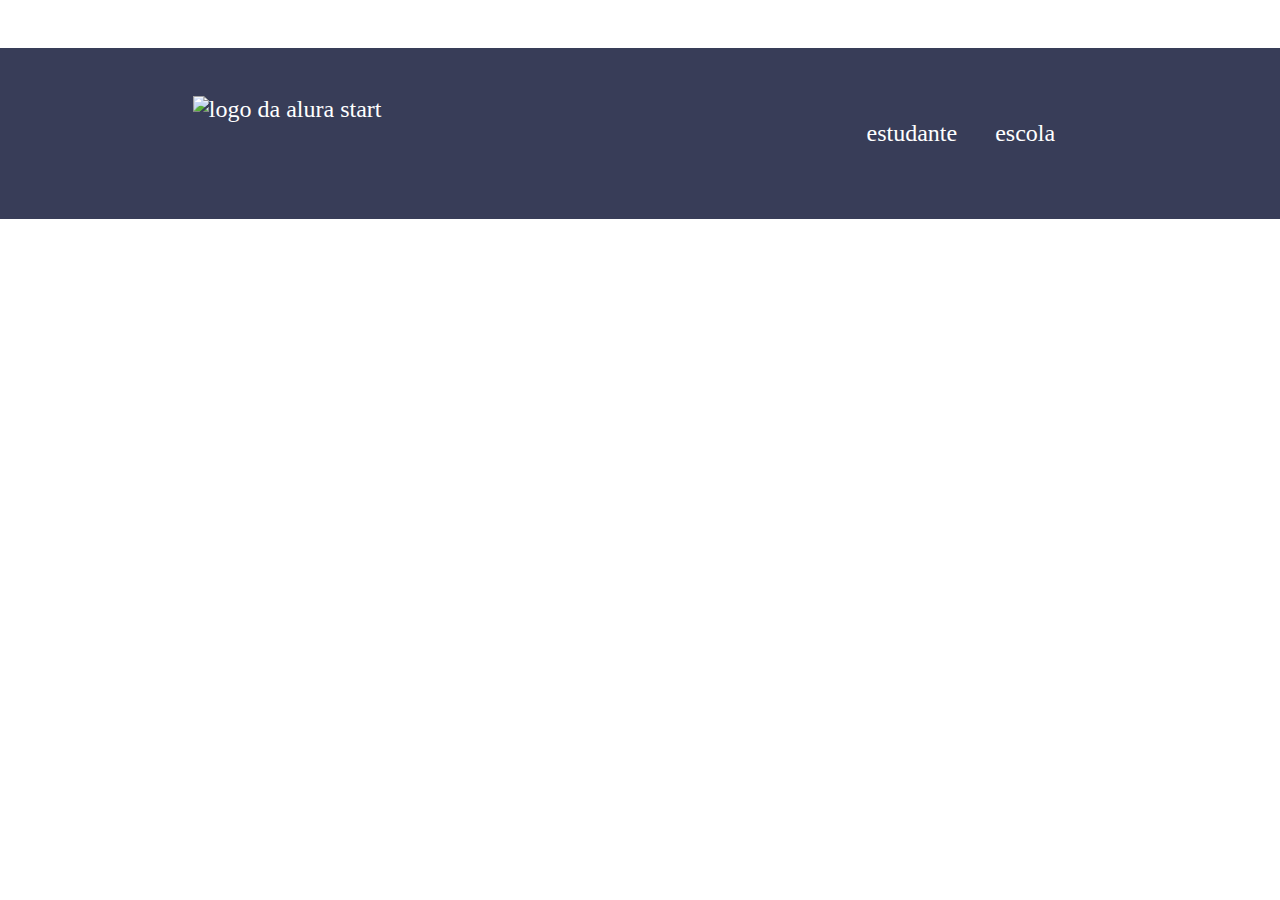
==== index.html @ ae9042f6 "Add files via upload" ====
<!DOCTYPE html>
<html lang="en">
<head>
    <meta charset="UTF-8">
    <meta http-equiv="X-UA-Compatible" content="IE=edge">
    <meta name="viewport" content="width=device-width, initial-scale=1.0">
    <title>Document</title>
    <link rel="stylesheet" href="style.css">
</head>
<header class="cabecalho">
      <img class="cabecalho-imagem"  src="./img/alurastart logo 1.png"  alt="logo da alura start">
    <ul class="cabecalho-lista-item">
        <li class="cabecalho-lista-item">estudante</li>
        <li class="cabecalho-lista-item">escola</li>
    </ul>
</header>
</html>
---- style.css ----
header{
    background-color: #383D58;
    color: white;
}

.cabecalho-imagem{
    width: 20%;
}

.cabecalho{
    background-color: #383D58;
    color: white;
    display: flex;

    justify-content: space-around;
    padding: 24px 0;
}
.cabecalho-lista-item{
    display: inline-block;
    margin: 0 16px;
    padding: 24px 0;
}
*{
    margin: 0;
    padding: 24px 0;
    font-size: 24px;
}
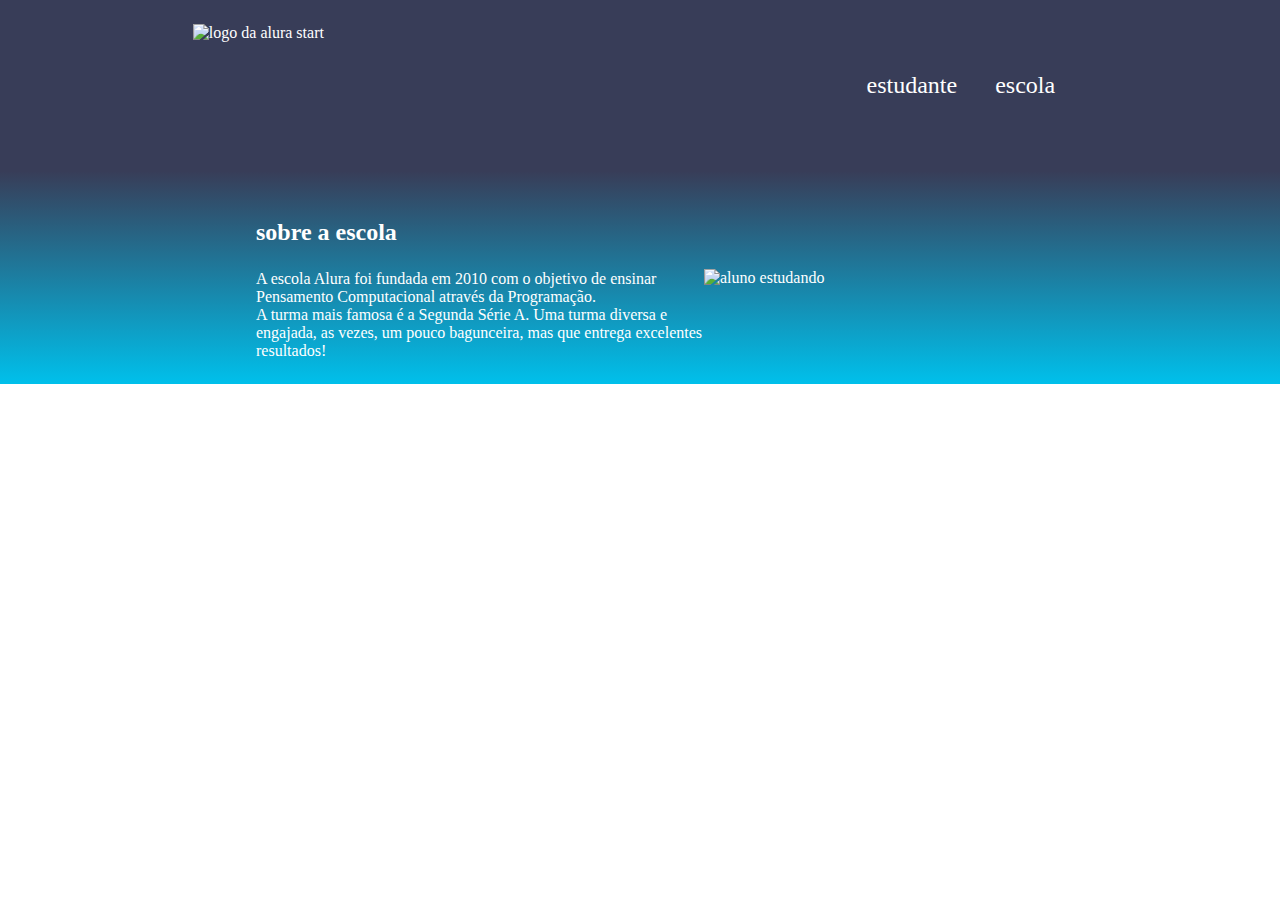
==== commit 73090d5e: "Add files via upload" ====
--- a/index.html
+++ b/index.html
@@ -7,6 +7,7 @@
     <title>Document</title>
     <link rel="stylesheet" href="style.css">
 </head>
+<body>
 <header class="cabecalho">
       <img class="cabecalho-imagem"  src="./img/alurastart logo 1.png"  alt="logo da alura start">
     <ul class="cabecalho-lista-item">
@@ -14,4 +15,15 @@
         <li class="cabecalho-lista-item">escola</li>
     </ul>
 </header>
+<section class="escola">
+    <div class="escola-conteudo">
+      <h2 class="escola-titulo">sobre a escola</h2> 
+       <p class="escola-texto-um">A escola Alura foi fundada em 2010 com o objetivo de ensinar Pensamento Computacional através da Programação.</p>
+
+        <p class="escola-texto-dois"> A turma mais famosa é a Segunda Série A. Uma turma diversa e engajada, as vezes, um pouco bagunceira, mas que entrega excelentes resultados!</p>
+
+     </div>
+<img class="escola-imagem" src="./img/High School-bro.png" alt="aluno estudando">
+    </section>
+    </body>
 </html>--- a/style.css
+++ b/style.css
@@ -19,9 +19,31 @@
     display: inline-block;
     margin: 0 16px;
     padding: 24px 0;
+    font-size: 24px;
 }
+
 *{
     margin: 0;
+    padding: 0;
+}
+
+.escola-imagem {
+    width: 25%;
+}
+
+.escola {
+    background-image: linear-gradient(#383D58, #00c0eb);
+    color: white;
+    display: flex;
+    justify-content: center;
+    align-items: center;
     padding: 24px 0;
-    font-size: 24px;
+}
+
+.escola-conteudo {
+    width: 35%;
+}
+
+.escola-titulo {
+    padding: 24px 0;
 }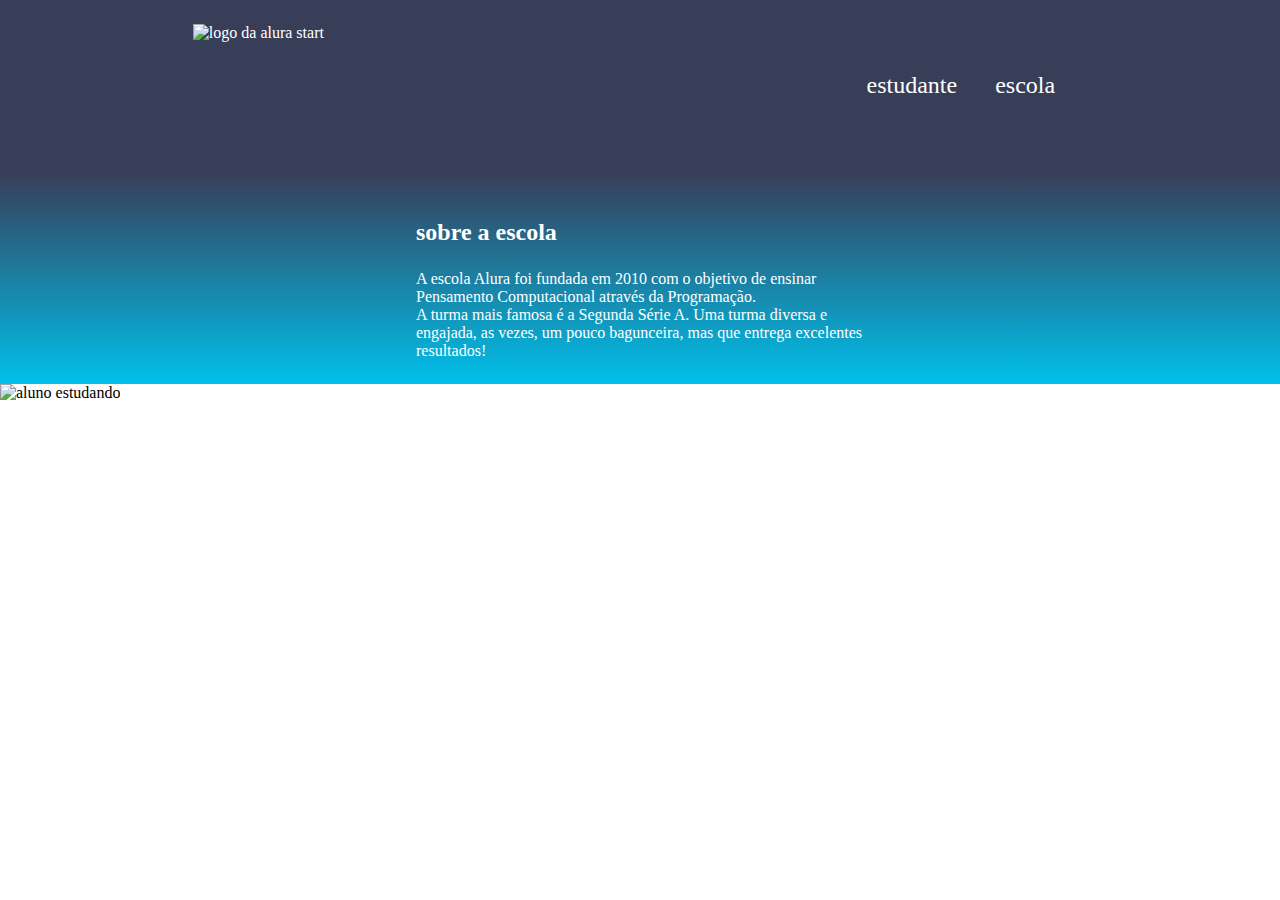
==== commit 3e3c8c3c: "Add files via upload" ====
--- a/index.html
+++ b/index.html
@@ -23,7 +23,7 @@
         <p class="escola-texto-dois"> A turma mais famosa é a Segunda Série A. Uma turma diversa e engajada, as vezes, um pouco bagunceira, mas que entrega excelentes resultados!</p>
 
      </div>
-<img class="escola-imagem" src="./img/High School-bro.png" alt="aluno estudando">
     </section>
     </body>
-</html>+</html>
+<img src="./img/High School-bro.png" alt="aluno estudando">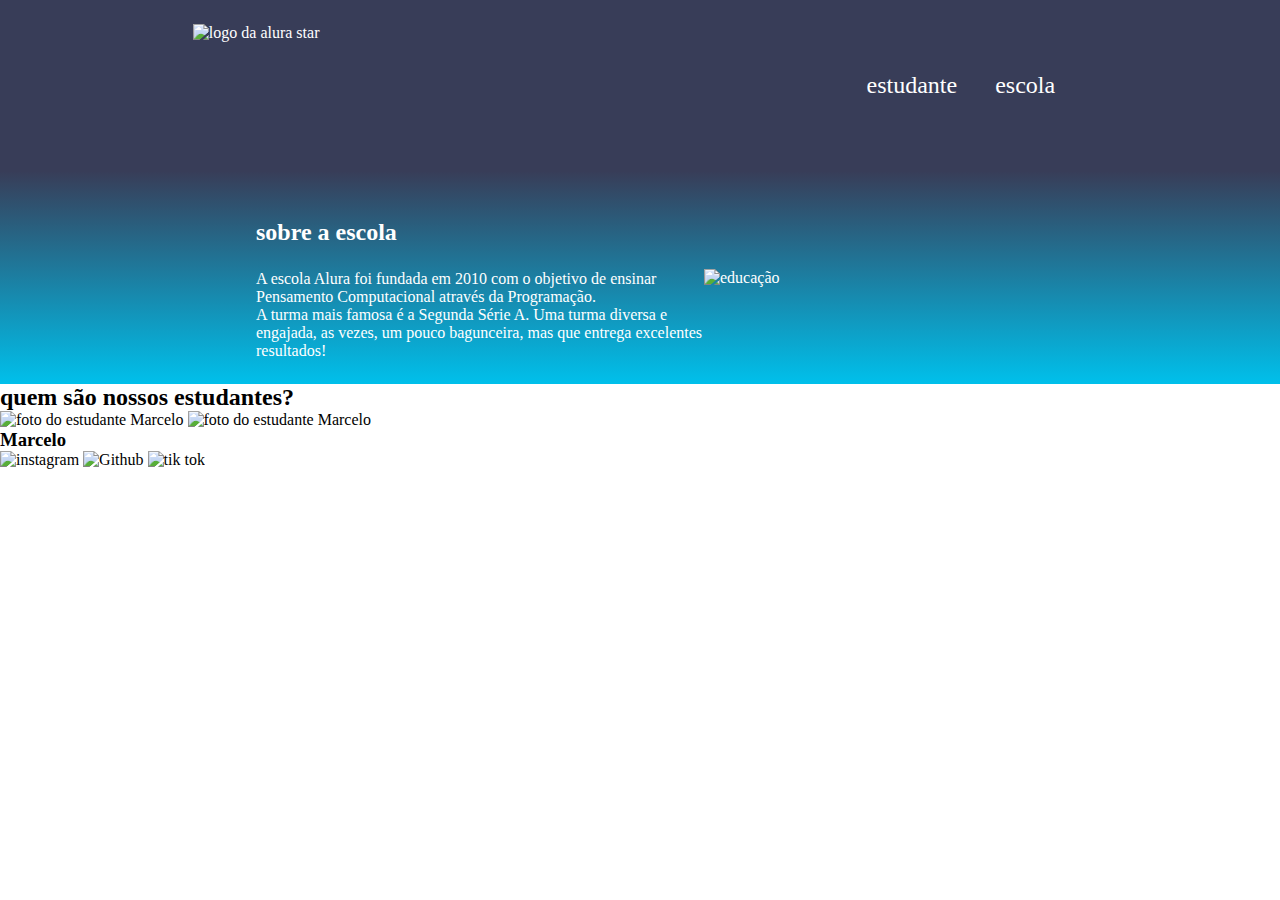
==== commit 47bfbbc1: "Add files via upload" ====
--- a/index.html
+++ b/index.html
@@ -9,7 +9,7 @@
 </head>
 <body>
 <header class="cabecalho">
-      <img class="cabecalho-imagem"  src="./img/alurastart logo 1.png"  alt="logo da alura start">
+      <img class="cabecalho-imagem" src="./img/alurastart logo 1.png" alt="logo da alura star">
     <ul class="cabecalho-lista-item">
         <li class="cabecalho-lista-item">estudante</li>
         <li class="cabecalho-lista-item">escola</li>
@@ -23,7 +23,16 @@
         <p class="escola-texto-dois"> A turma mais famosa é a Segunda Série A. Uma turma diversa e engajada, as vezes, um pouco bagunceira, mas que entrega excelentes resultados!</p>
 
      </div>
+      <img class="escola-imagem" src="./img/Education-bro.png" alt="educação">
+    </section>
+    <section class="estudante">
+        <h2 class="estudante-titulo">quem são nossos estudantes?</h2>
+    <img src="./img/Marcelo 1.png" alt="foto do estudante Marcelo">
+    <img class="estudante-imagem" src="./img/Marcelo 1.png" alt="foto do estudante Marcelo">
+     <h3>Marcelo</h3>
+    <img src="./img/instagram.png" alt="instagram">
+    <img src="./img/github.png" alt="Github">
+     <img src="./img/tik-tok.png" alt="tik tok">
     </section>
     </body>
-</html>
-<img src="./img/High School-bro.png" alt="aluno estudando">+</html>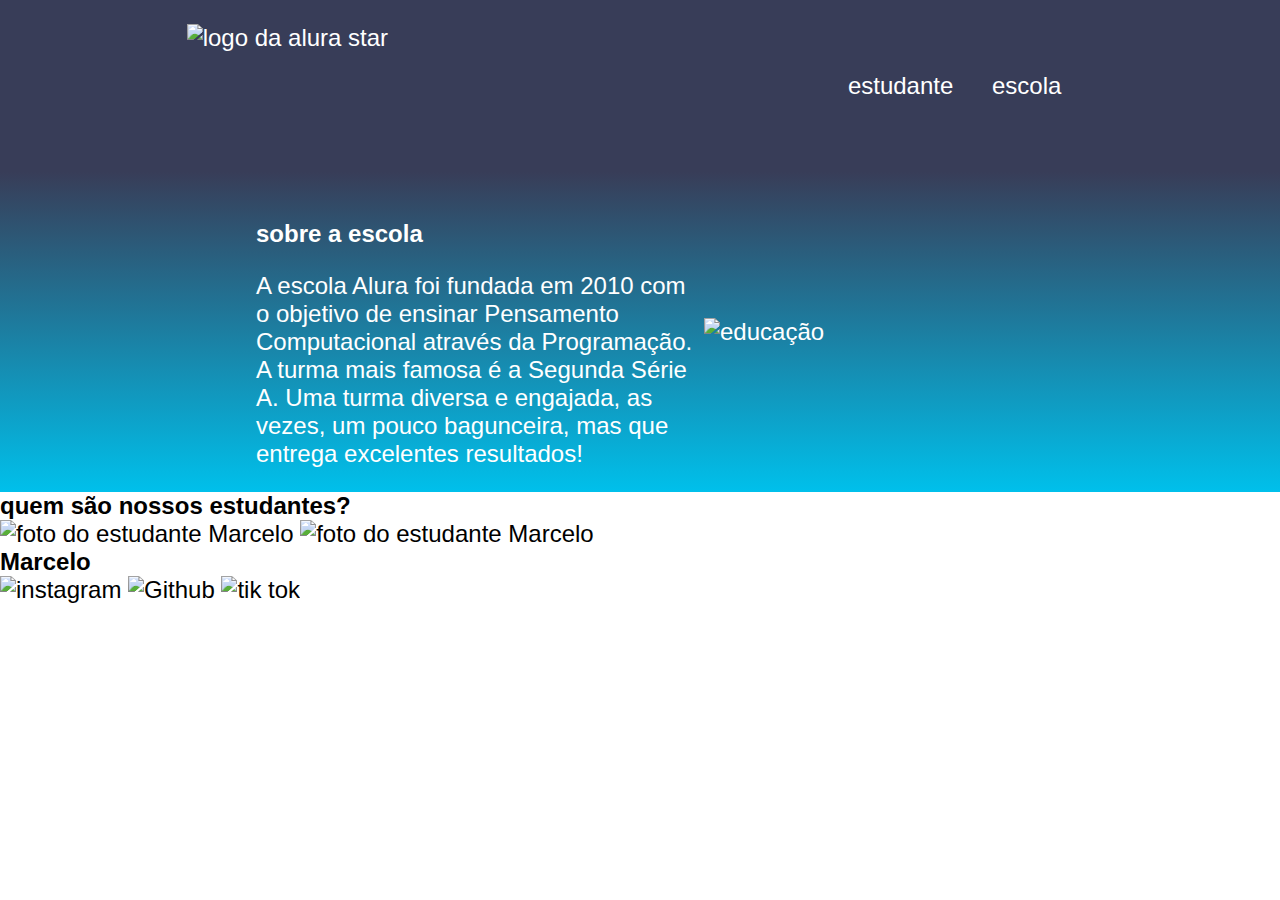
==== commit 65d9d888: "Add files via upload" ====
--- a/index.html
+++ b/index.html
@@ -27,8 +27,8 @@
     </section>
     <section class="estudante">
         <h2 class="estudante-titulo">quem são nossos estudantes?</h2>
-    <img src="./img/Marcelo 1.png" alt="foto do estudante Marcelo">
-    <img class="estudante-imagem" src="./img/Marcelo 1.png" alt="foto do estudante Marcelo">
+    <img src="./img/Marcelo.png" alt="foto do estudante Marcelo">
+    <img class="estudante-imagem" src="./img/Marcelo.png" alt="foto do estudante Marcelo">
      <h3>Marcelo</h3>
     <img src="./img/instagram.png" alt="instagram">
     <img src="./img/github.png" alt="Github">
--- a/style.css
+++ b/style.css
@@ -11,7 +11,6 @@
     background-color: #383D58;
     color: white;
     display: flex;
-
     justify-content: space-around;
     padding: 24px 0;
 }
@@ -19,12 +18,12 @@
     display: inline-block;
     margin: 0 16px;
     padding: 24px 0;
-    font-size: 24px;
 }
-
+    
 *{
     margin: 0;
     padding: 0;
+    font-size: 24px;
 }
 
 .escola-imagem {
@@ -41,9 +40,21 @@
 }
 
 .escola-conteudo {
-    width: 35%;
+    width: 35%;;
 }
 
 .escola-titulo {
     padding: 24px 0;
-}+}
+body{
+    font-family: poppins  ,sans-serif;
+}
+.estudante-imagem{
+    width: 120px;
+}
+body{
+    font-family: poppin ,sans-serif;
+}
+.estudante-icone{
+    width: 24px;
+}
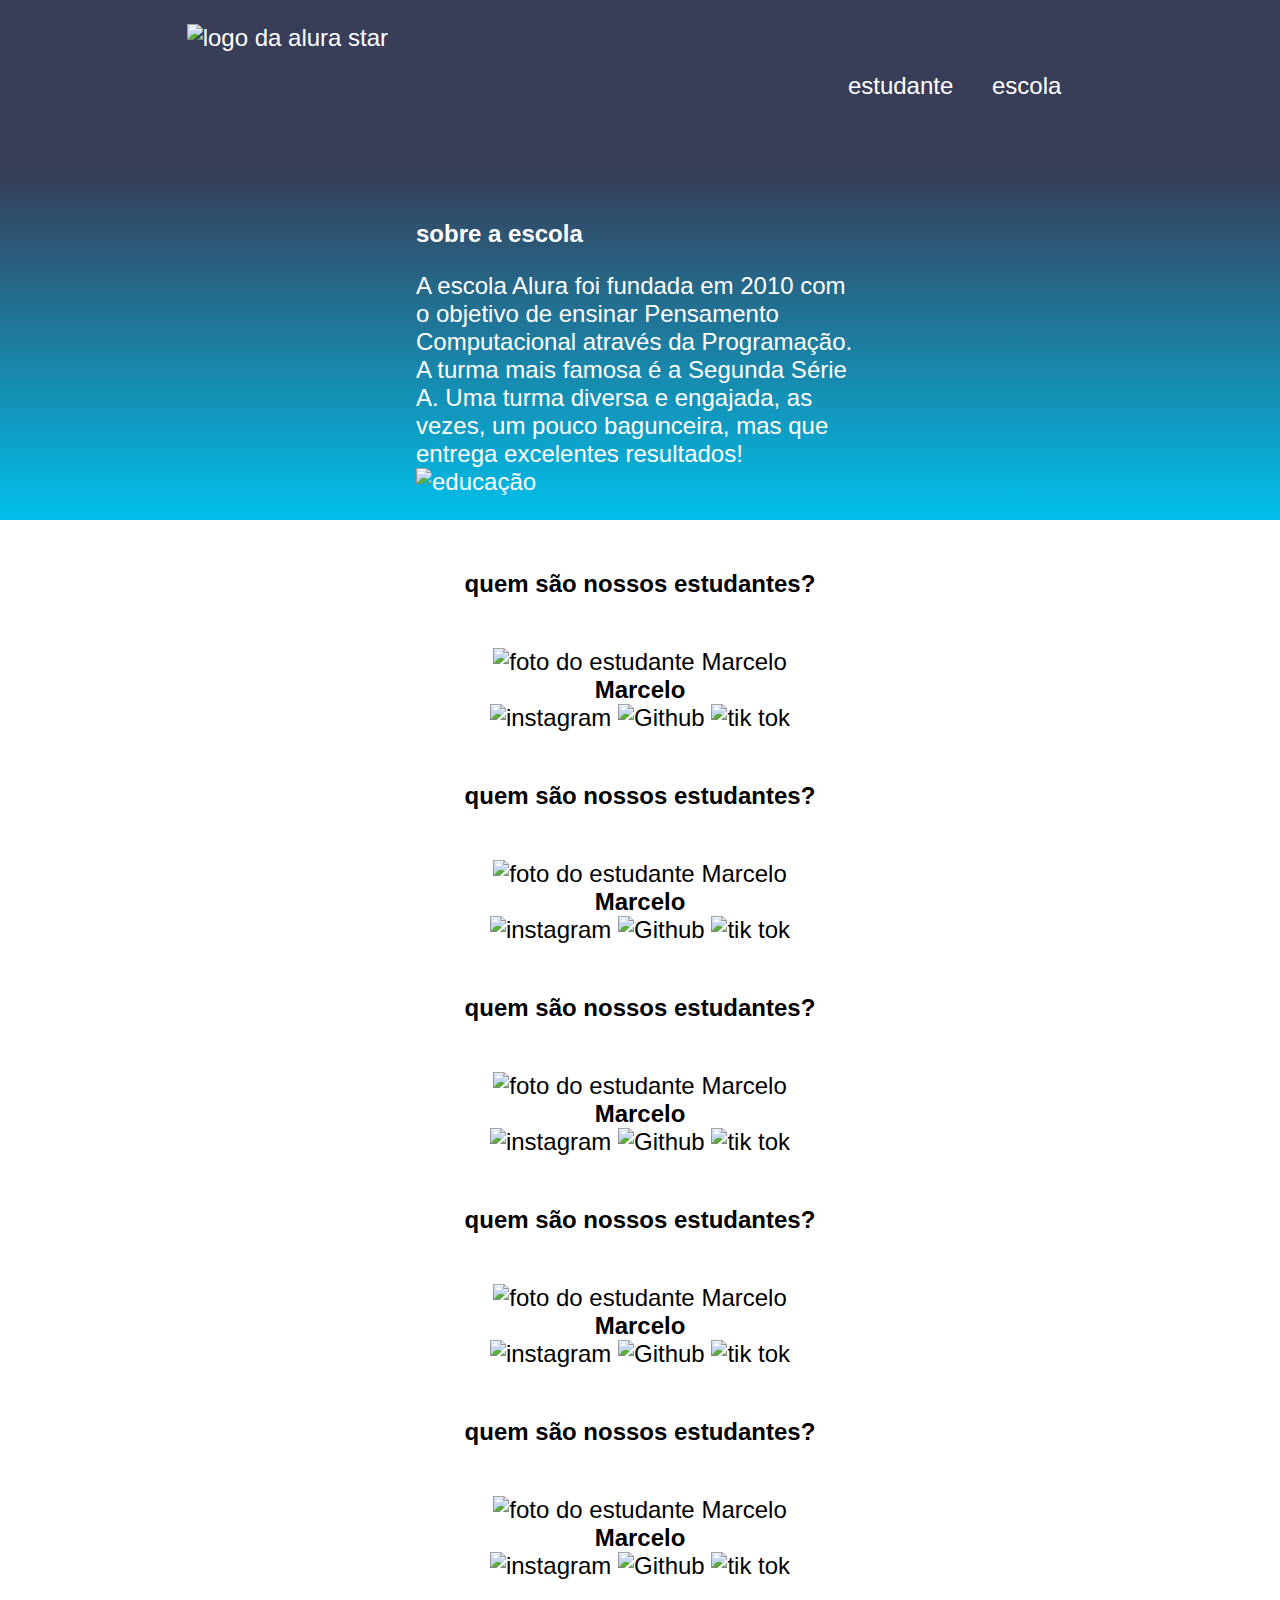
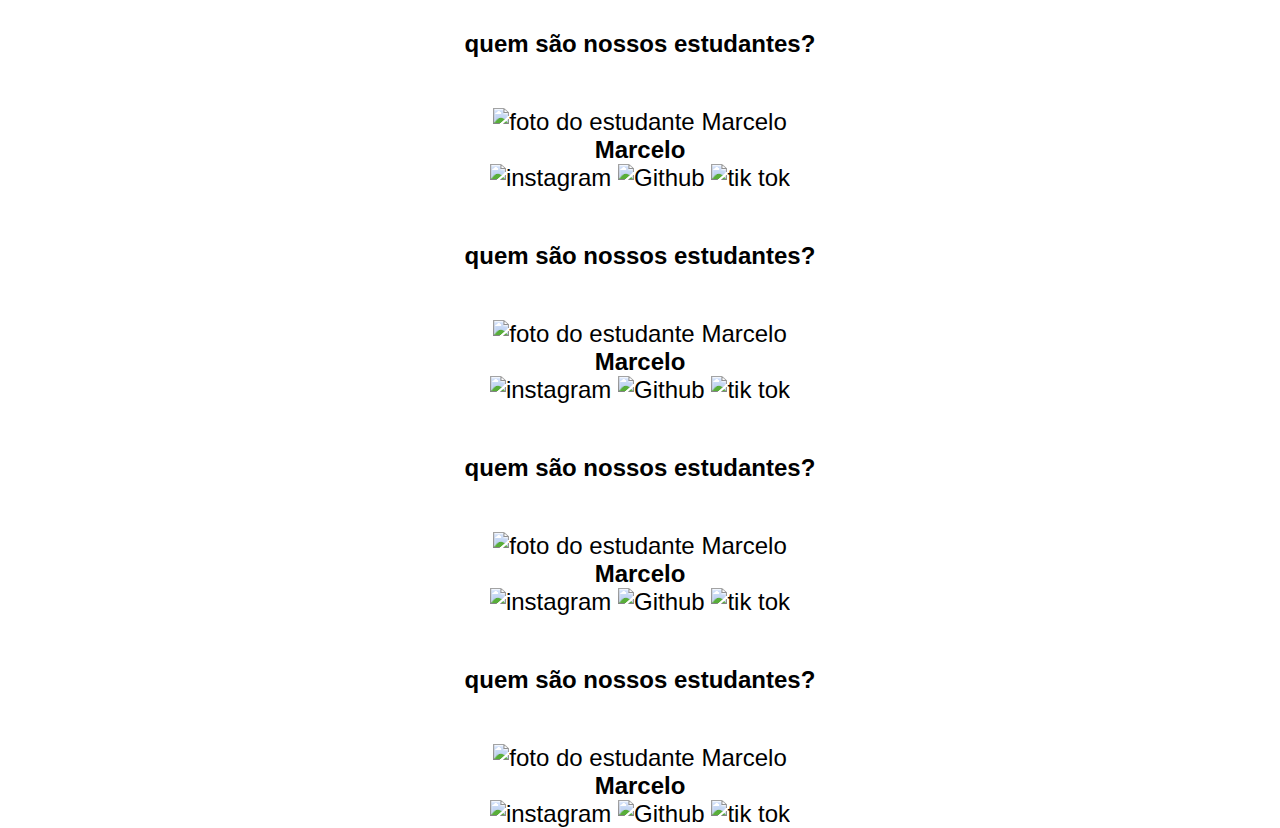
==== commit c4bb3698: "Add files via upload" ====
--- a/index.html
+++ b/index.html
@@ -6,6 +6,8 @@
     <meta name="viewport" content="width=device-width, initial-scale=1.0">
     <title>Document</title>
     <link rel="stylesheet" href="style.css">
+    <link rel="preconnect" href="style.css">
+    <link rel="preconnect" href="">
 </head>
 <body>
 <header class="cabecalho">
@@ -22,17 +24,75 @@
 
         <p class="escola-texto-dois"> A turma mais famosa é a Segunda Série A. Uma turma diversa e engajada, as vezes, um pouco bagunceira, mas que entrega excelentes resultados!</p>
 
-     </div>
       <img class="escola-imagem" src="./img/Education-bro.png" alt="educação">
     </section>
-    <section class="estudante">
+  <div class="estudante-div">
         <h2 class="estudante-titulo">quem são nossos estudantes?</h2>
-    <img src="./img/Marcelo.png" alt="foto do estudante Marcelo">
     <img class="estudante-imagem" src="./img/Marcelo.png" alt="foto do estudante Marcelo">
      <h3>Marcelo</h3>
     <img src="./img/instagram.png" alt="instagram">
     <img src="./img/github.png" alt="Github">
      <img src="./img/tik-tok.png" alt="tik tok">
+     <div class="estudante-div">
+        <h2 class="estudante-titulo">quem são nossos estudantes?</h2>
+    <img class="estudante-imagem" src="./img/Marcelo.png" alt="foto do estudante Marcelo">
+     <h3>Marcelo</h3>
+    <img src="./img/instagram.png" alt="instagram">
+    <img src="./img/github.png" alt="Github">
+     <img src="./img/tik-tok.png" alt="tik tok"><div class="estudante-div">
+        <h2 class="estudante-titulo">quem são nossos estudantes?</h2>
+    <img class="estudante-imagem" src="./img/Marcelo.png" alt="foto do estudante Marcelo">
+     <h3>Marcelo</h3>
+    <img src="./img/instagram.png" alt="instagram">
+    <img src="./img/github.png" alt="Github">
+     <img src="./img/tik-tok.png" alt="tik tok">
+
+     <span></span>
+
+     <div class="estudante-div">
+        <h2 class="estudante-titulo">quem são nossos estudantes?</h2>
+    <img class="estudante-imagem" src="./img/Marcelo.png" alt="foto do estudante Marcelo">
+     <h3>Marcelo</h3>
+    <img src="./img/instagram.png" alt="instagram">
+    <img src="./img/github.png" alt="Github">
+     <img src="./img/tik-tok.png" alt="tik tok"><div class="estudante-div">
+        <h2 class="estudante-titulo">quem são nossos estudantes?</h2>
+    <img class="estudante-imagem" src="./img/Marcelo.png" alt="foto do estudante Marcelo">
+     <h3>Marcelo</h3>
+    <img src="./img/instagram.png" alt="instagram">
+    <img src="./img/github.png" alt="Github">
+     <img src="./img/tik-tok.png" alt="tik tok"><div class="estudante-div">
+        <h2 class="estudante-titulo">quem são nossos estudantes?</h2>
+    <img class="estudante-imagem" src="./img/Marcelo.png" alt="foto do estudante Marcelo">
+     <h3>Marcelo</h3>
+    <img src="./img/instagram.png" alt="instagram">
+    <img src="./img/github.png" alt="Github">
+     <img src="./img/tik-tok.png" alt="tik tok">
+
+     <span></span>
+
+     <div class="estudante-div">
+        <h2 class="estudante-titulo">quem são nossos estudantes?</h2>
+    <img class="estudante-imagem" src="./img/Marcelo.png" alt="foto do estudante Marcelo">
+     <h3>Marcelo</h3>
+    <img src="./img/instagram.png" alt="instagram">
+    <img src="./img/github.png" alt="Github">
+     <img src="./img/tik-tok.png" alt="tik tok"><div class="estudante-div">
+        <h2 class="estudante-titulo">quem são nossos estudantes?</h2>
+    <img class="estudante-imagem" src="./img/Marcelo.png" alt="foto do estudante Marcelo">
+     <h3>Marcelo</h3>
+    <img src="./img/instagram.png" alt="instagram">
+    <img src="./img/github.png" alt="Github">
+     <img src="./img/tik-tok.png" alt="tik tok"><div class="estudante-div">
+        <h2 class="estudante-titulo">quem são nossos estudantes?</h2>
+    <img class="estudante-imagem" src="./img/Marcelo.png" alt="foto do estudante Marcelo">
+     <h3>Marcelo</h3>
+    <img src="./img/instagram.png" alt="instagram">
+    <img src="./img/github.png" alt="Github">
+     <img src="./img/tik-tok.png" alt="tik tok">
+
+     <span></span>
+
     </section>
     </body>
 </html>--- a/style.css
+++ b/style.css
@@ -53,8 +53,28 @@
     width: 120px;
 }
 body{
-    font-family: poppin ,sans-serif;
+    font-family: 'poppins' ,sans-serif;
 }
+.estudante-imagem{
+   width: 120px;
+}
+
 .estudante-icone{
     width: 24px;
 }
+.estudante-div{
+    text-align: center;
+}
+.estudante-titulo{
+    text-align: center;
+    padding: 50px 0;
+}
+.estudante-todos{
+    display: grid;
+    grid-template-columns: 20% 20% 20% 20%;
+}
+footer{
+    background-color: black;
+    padding: 15px 0;
+    text-align: center;
+}--- a/style.css
+++ b/style.css
@@ -53,8 +53,28 @@
     width: 120px;
 }
 body{
-    font-family: poppin ,sans-serif;
+    font-family: 'poppins' ,sans-serif;
 }
+.estudante-imagem{
+   width: 120px;
+}
+
 .estudante-icone{
     width: 24px;
 }
+.estudante-div{
+    text-align: center;
+}
+.estudante-titulo{
+    text-align: center;
+    padding: 50px 0;
+}
+.estudante-todos{
+    display: grid;
+    grid-template-columns: 20% 20% 20% 20%;
+}
+footer{
+    background-color: black;
+    padding: 15px 0;
+    text-align: center;
+}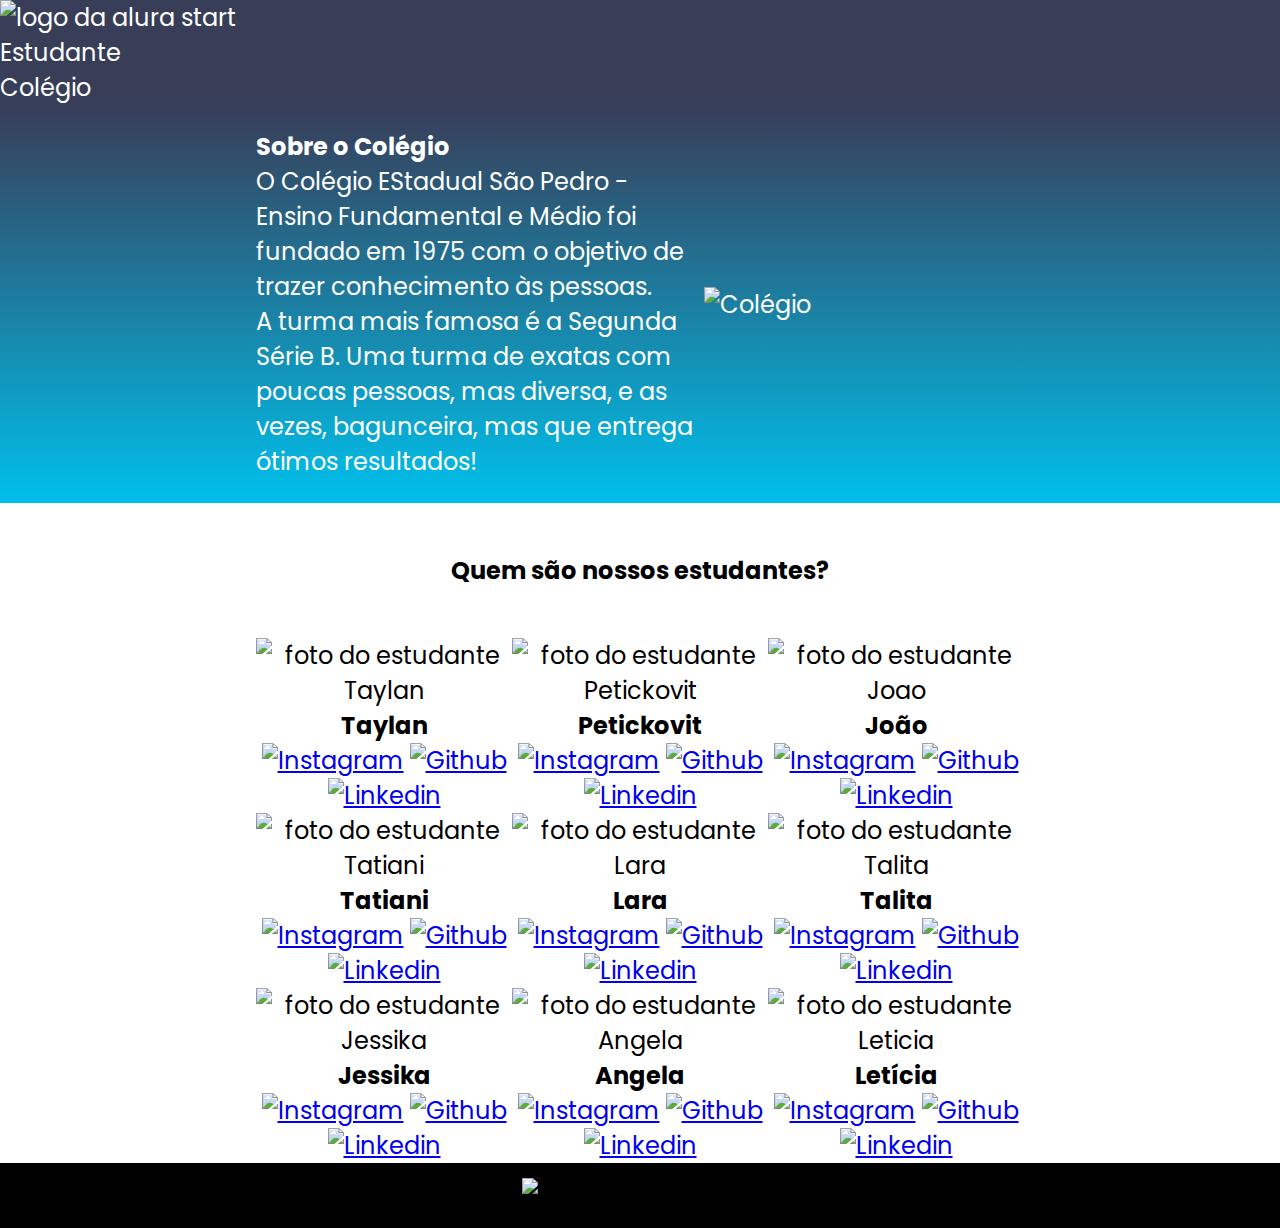
==== commit e76d7421: "Add files via upload" ====
--- a/index.html
+++ b/index.html
@@ -2,97 +2,103 @@
 <html lang="en">
 <head>
     <meta charset="UTF-8">
-    <meta http-equiv="X-UA-Compatible" content="IE=edge">
-    <meta name="viewport" content="width=device-width, initial-scale=1.0">
+    <meta name="viewport"content="width=device-width, initial-scale=1.0">
     <title>Document</title>
     <link rel="stylesheet" href="style.css">
-    <link rel="preconnect" href="style.css">
-    <link rel="preconnect" href="">
+    <link rel="preconnect" href="https://fonts.googleapis.com">
+    <link rel="preconnect" href="htpps://fonts.gstatic.com" crossorigin>
+    <link href="https://fonts.googleapis.com/css2?family=Inter:wght@700&family=Poppins:wght@400;700&display=swap" rel="stylesheet">
 </head>
 <body>
-<header class="cabecalho">
-      <img class="cabecalho-imagem" src="./img/alurastart logo 1.png" alt="logo da alura star">
-    <ul class="cabecalho-lista-item">
-        <li class="cabecalho-lista-item">estudante</li>
-        <li class="cabecalho-lista-item">escola</li>
+    <header class="cabeçalho">
+      <img class="cabeçalho-imagem" src="./img/alurastart logo 1.png" alt="logo da alura start">
+    <ul class="cabeçalho-lista-item">
+        <li class="cabeçalho-lista-item">Estudante</li>
+        <li class="cabeçalho-lista-item">Colégio</li>
     </ul>
-</header>
-<section class="escola">
-    <div class="escola-conteudo">
-      <h2 class="escola-titulo">sobre a escola</h2> 
-       <p class="escola-texto-um">A escola Alura foi fundada em 2010 com o objetivo de ensinar Pensamento Computacional através da Programação.</p>
-
-        <p class="escola-texto-dois"> A turma mais famosa é a Segunda Série A. Uma turma diversa e engajada, as vezes, um pouco bagunceira, mas que entrega excelentes resultados!</p>
-
-      <img class="escola-imagem" src="./img/Education-bro.png" alt="educação">
+    </header>
+    <section class="escola">
+        <div class="escola-conteudo">
+        <h2 class="escola-título">Sobre o Colégio</h2>
+        <p class="escola-texto-um">O Colégio EStadual São Pedro - Ensino Fundamental e Médio foi fundado em 1975 com o objetivo de trazer conhecimento às pessoas.</p>
+        <p class="escola-texto-dois">A turma mais famosa é a Segunda Série B. Uma turma de exatas com poucas pessoas, mas diversa, e as vezes, bagunceira, mas que entrega ótimos resultados!</p>
+    </div>
+        <img class="escola-imagem" src="./img/frent_jpg2.jpg" alt="Colégio">
     </section>
-  <div class="estudante-div">
-        <h2 class="estudante-titulo">quem são nossos estudantes?</h2>
-    <img class="estudante-imagem" src="./img/Marcelo.png" alt="foto do estudante Marcelo">
-     <h3>Marcelo</h3>
-    <img src="./img/instagram.png" alt="instagram">
-    <img src="./img/github.png" alt="Github">
-     <img src="./img/tik-tok.png" alt="tik tok">
+    <section class="estudante">
+        <h2 class="estudante-titulo">Quem são nossos estudantes?</h2>
+        <div class="estudante-todos">
+            <span></span>
+    <div class="estudante-div">
+        <img class="estudante-imagem" src="./img/WhatsApp Image 2024-04-08 at 11.07.39.jpeg" alt="foto do estudante Taylan">
+        <h3 class="estudante-nome">Taylan</h3>
+        <a href="https://www.instagram.com/" target="_blank"><img class="estudante-icone" src="img/instagram.png" alt="Instagram"></a>
+        <a href="https://www.github.com/" target="_blank"><img class="estudante-icone" src="img/github.png" alt="Github"></a>
+        <a href="https://www.linkedin.com/" target="_blank"><img class="estudante-icone" src="img/linkedin.png" alt="Linkedin"></a>
+    </div>
      <div class="estudante-div">
-        <h2 class="estudante-titulo">quem são nossos estudantes?</h2>
-    <img class="estudante-imagem" src="./img/Marcelo.png" alt="foto do estudante Marcelo">
-     <h3>Marcelo</h3>
-    <img src="./img/instagram.png" alt="instagram">
-    <img src="./img/github.png" alt="Github">
-     <img src="./img/tik-tok.png" alt="tik tok"><div class="estudante-div">
-        <h2 class="estudante-titulo">quem são nossos estudantes?</h2>
-    <img class="estudante-imagem" src="./img/Marcelo.png" alt="foto do estudante Marcelo">
-     <h3>Marcelo</h3>
-    <img src="./img/instagram.png" alt="instagram">
-    <img src="./img/github.png" alt="Github">
-     <img src="./img/tik-tok.png" alt="tik tok">
-
-     <span></span>
-
+        <img class="estudante-imagem" src="./img/WhatsApp Image 2024-04-08 at 11.07.40.jpeg" alt="foto do estudante Petickovit">
+        <h3 class="estudante-nome">Petickovit</h3>
+        <a href="https://www.instagram.com/" target="_blank"><img class="estudante-icone" src="img/instagram.png" alt="Instagram"></a>
+        <a href="https://www.github.com/" target="_blank"><img class="estudante-icone" src="img/github.png" alt="Github"></a>
+        <a href="https://www.linkedin.com/" target="_blank"><img class="estudante-icone" src="img/linkedin.png" alt="Linkedin"></a>
+    </div>
      <div class="estudante-div">
-        <h2 class="estudante-titulo">quem são nossos estudantes?</h2>
-    <img class="estudante-imagem" src="./img/Marcelo.png" alt="foto do estudante Marcelo">
-     <h3>Marcelo</h3>
-    <img src="./img/instagram.png" alt="instagram">
-    <img src="./img/github.png" alt="Github">
-     <img src="./img/tik-tok.png" alt="tik tok"><div class="estudante-div">
-        <h2 class="estudante-titulo">quem são nossos estudantes?</h2>
-    <img class="estudante-imagem" src="./img/Marcelo.png" alt="foto do estudante Marcelo">
-     <h3>Marcelo</h3>
-    <img src="./img/instagram.png" alt="instagram">
-    <img src="./img/github.png" alt="Github">
-     <img src="./img/tik-tok.png" alt="tik tok"><div class="estudante-div">
-        <h2 class="estudante-titulo">quem são nossos estudantes?</h2>
-    <img class="estudante-imagem" src="./img/Marcelo.png" alt="foto do estudante Marcelo">
-     <h3>Marcelo</h3>
-    <img src="./img/instagram.png" alt="instagram">
-    <img src="./img/github.png" alt="Github">
-     <img src="./img/tik-tok.png" alt="tik tok">
-
-     <span></span>
-
+        <img class="estudante-imagem" src="./img/WhatsApp Image 2024-04-08 at 11.07.41.jpeg" alt="foto do estudante Joao">
+        <h3 class="estudante-nome">João</h3>
+        <a href="https://www.instagram.com/" target="_blank"><img class="estudante-icone" src="img/instagram.png" alt="Instagram"></a>
+        <a href="https://www.github.com/" target="_blank"><img class="estudante-icone" src="img/github.png" alt="Github"></a>
+        <a href="https://www.linkedin.com/" target="_blank"><img class="estudante-icone" src="img/linkedin.png" alt="Linkedin"></a>
+    </div>
+    <span></span>
      <div class="estudante-div">
-        <h2 class="estudante-titulo">quem são nossos estudantes?</h2>
-    <img class="estudante-imagem" src="./img/Marcelo.png" alt="foto do estudante Marcelo">
-     <h3>Marcelo</h3>
-    <img src="./img/instagram.png" alt="instagram">
-    <img src="./img/github.png" alt="Github">
-     <img src="./img/tik-tok.png" alt="tik tok"><div class="estudante-div">
-        <h2 class="estudante-titulo">quem são nossos estudantes?</h2>
-    <img class="estudante-imagem" src="./img/Marcelo.png" alt="foto do estudante Marcelo">
-     <h3>Marcelo</h3>
-    <img src="./img/instagram.png" alt="instagram">
-    <img src="./img/github.png" alt="Github">
-     <img src="./img/tik-tok.png" alt="tik tok"><div class="estudante-div">
-        <h2 class="estudante-titulo">quem são nossos estudantes?</h2>
-    <img class="estudante-imagem" src="./img/Marcelo.png" alt="foto do estudante Marcelo">
-     <h3>Marcelo</h3>
-    <img src="./img/instagram.png" alt="instagram">
-    <img src="./img/github.png" alt="Github">
-     <img src="./img/tik-tok.png" alt="tik tok">
-
-     <span></span>
-
+        <img class="estudante-imagem" src="./img/WhatsApp Image 2024-04-08 at 11.07.41 (1).jpeg" alt="foto do estudante Tatiani">
+        <h3 class="estudante-nome">Tatiani</h3>
+        <a href="https://www.instagram.com/" target="_blank"><img class="estudante-icone" src="img/instagram.png" alt="Instagram"></a>
+        <a href="https://www.github.com/" target="_blank"><img class="estudante-icone" src="img/github.png" alt="Github"></a>
+        <a href="https://www.linkedin.com/" target="_blank"><img class="estudante-icone" src="img/linkedin.png" alt="Linkedin"></a>
+    </div>
+     <div class="estudante-div">
+        <img class="estudante-imagem" src="./img/WhatsApp Image 2024-04-08 at 11.07.42.jpeg" alt="foto do estudante Lara">
+        <h3 class="estudante-nome">Lara</h3>
+        <a href="https://www.instagram.com/" target="_blank"><img class="estudante-icone" src="img/instagram.png" alt="Instagram"></a>
+        <a href="https://www.github.com/" target="_blank"><img class="estudante-icone" src="img/github.png" alt="Github"></a>
+        <a href="https://www.linkedin.com/" target="_blank"><img class="estudante-icone" src="img/linkedin.png" alt="Linkedin"></a>
+    </div>
+     <div class="estudante-div">
+        <img class="estudante-imagem" src="./img/WhatsApp Image 2024-04-08 at 11.07.44.jpeg" alt="foto do estudante Talita">
+        <h3 class="estudante-nome">Talita</h3>
+        <a href="https://www.instagram.com/" target="_blank"><img class="estudante-icone" src="img/instagram.png" alt="Instagram"></a>
+        <a href="https://www.github.com/" target="_blank"><img class="estudante-icone" src="img/github.png" alt="Github"></a>
+        <a href="https://www.linkedin.com/" target="_blank"><img class="estudante-icone" src="img/linkedin.png" alt="Linkedin"></a>
+    </div>
+    <span></span>
+     <div class="estudante-div">
+        <img class="estudante-imagem" src="./img/WhatsApp Image 2024-04-08 at 11.07.45 (1).jpeg" alt="foto do estudante Jessika">
+        <h3 class="estudante-nome">Jessika</h3>
+        <a href="https://www.instagram.com/" target="_blank"><img class="estudante-icone" src="img/instagram.png" alt="Instagram"></a>
+        <a href="https://www.github.com/" target="_blank"><img class="estudante-icone" src="img/github.png" alt="Github"></a>
+        <a href="https://www.linkedin.com/" target="_blank"><img class="estudante-icone" src="img/linkedin.png" alt="Linkedin"></a>
+    </div>
+     <div class="estudante-div">
+        <img class="estudante-imagem" src="./img/WhatsApp Image 2024-04-08 at 11.07.45.jpeg" alt="foto do estudante Angela">
+        <h3 class="estudante-nome">Angela</h3>
+        <a href="https://www.instagram.com/" target="_blank"><img class="estudante-icone" src="img/instagram.png" alt="Instagram"></a>
+        <a href="https://www.github.com/" target="_blank"><img class="estudante-icone" src="img/github.png" alt="Github"></a>
+        <a href="https://www.linkedin.com/" target="_blank"><img class="estudante-icone" src="img/linkedin.png" alt="Linkedin"></a>
+    </div>
+     <div class="estudante-div">
+        <img class="estudante-imagem" src="./img/WhatsApp Image 2024-04-08 at 11.07.46.jpeg" alt="foto do estudante Leticia">
+        <h3 class="estudante-nome">Letícia</h3>
+        <a href="https://www.instagram.com/" target="_blank"><img class="estudante-icone" src="img/instagram.png" alt="Instagram"></a>
+        <a href="https://www.github.com/" target="_blank"><img class="estudante-icone" src="img/github.png" alt="Github"></a>
+        <a href="https://www.linkedin.com/" target="_blank"><img class="estudante-icone" src="img/linkedin.png" alt="Linkedin"></a>
+    </div>
+    <span></span>
+</div>
     </section>
+    <footer>
+        <img src="./img/alurastart logo 1.png" alt="logo da alura start">
+    </footer>
     </body>
 </html>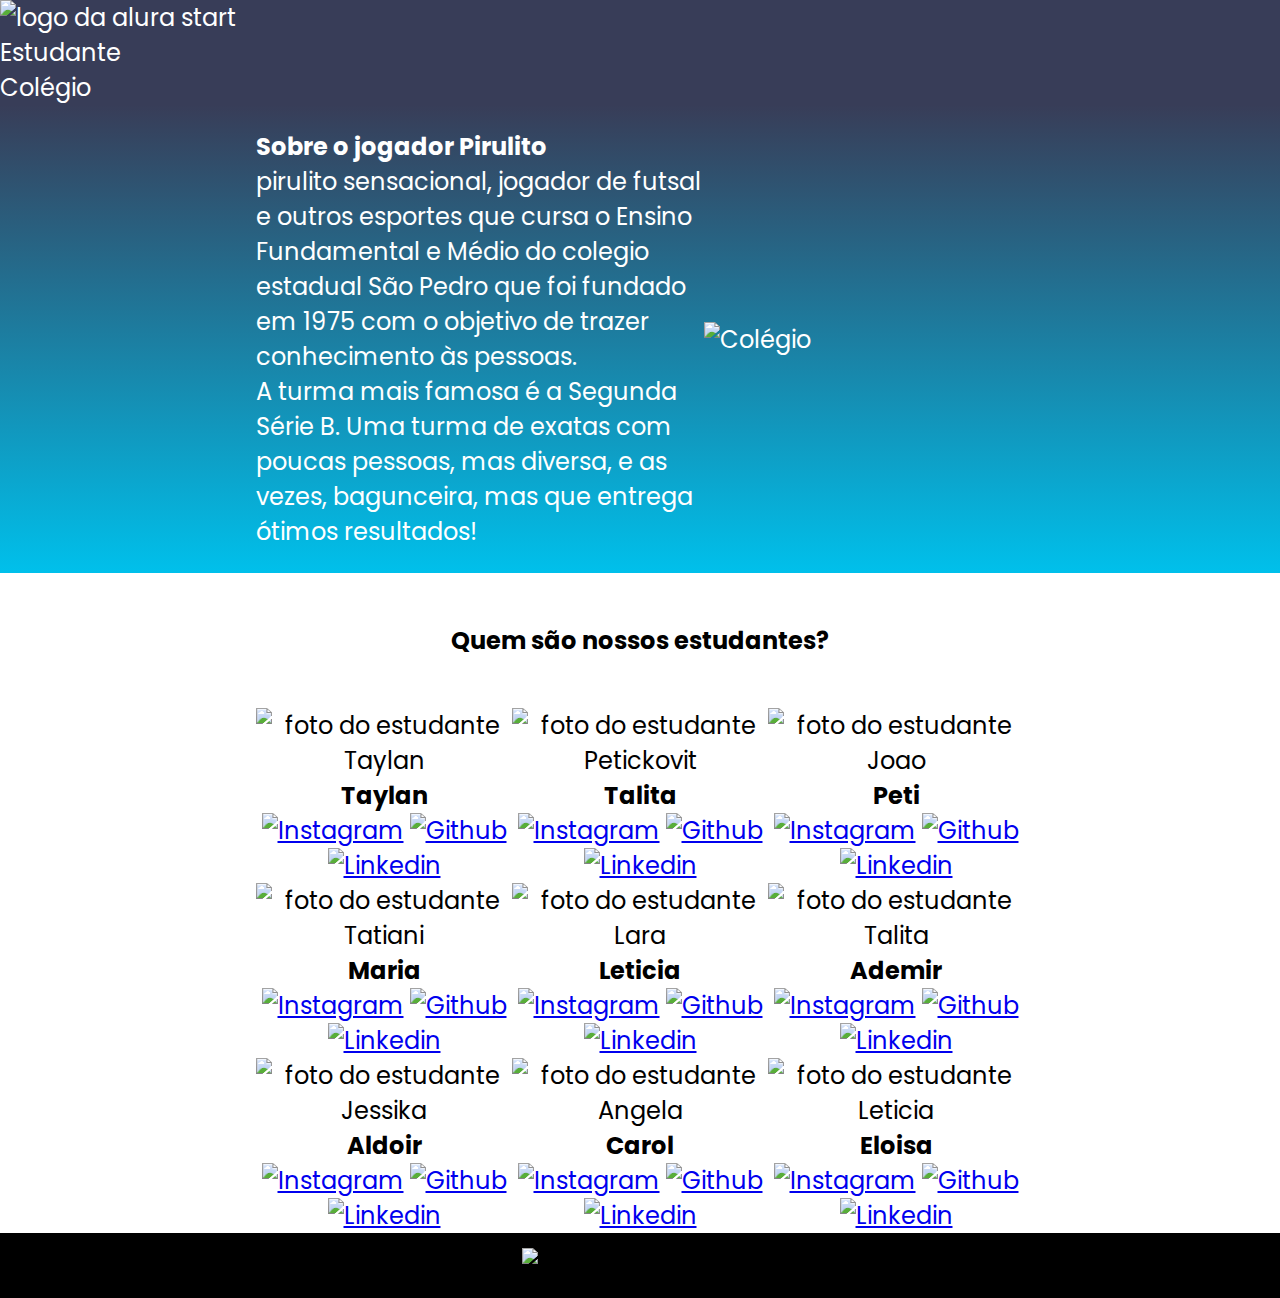
==== commit 00bacb0e: "Add files via upload" ====
--- a/index.html
+++ b/index.html
@@ -19,80 +19,80 @@
     </header>
     <section class="escola">
         <div class="escola-conteudo">
-        <h2 class="escola-título">Sobre o Colégio</h2>
-        <p class="escola-texto-um">O Colégio EStadual São Pedro - Ensino Fundamental e Médio foi fundado em 1975 com o objetivo de trazer conhecimento às pessoas.</p>
+        <h2 class="escola-título">Sobre o jogador Pirulito</h2>
+        <p class="escola-texto-um">pirulito sensacional, jogador de futsal e outros esportes que cursa o Ensino Fundamental e Médio do colegio estadual São Pedro que foi fundado em 1975 com o objetivo de trazer conhecimento às pessoas.</p>
         <p class="escola-texto-dois">A turma mais famosa é a Segunda Série B. Uma turma de exatas com poucas pessoas, mas diversa, e as vezes, bagunceira, mas que entrega ótimos resultados!</p>
     </div>
-        <img class="escola-imagem" src="./img/frent_jpg2.jpg" alt="Colégio">
+        <img class="escola-imagem" src="./img/colégio.jpg" alt="Colégio">
     </section>
     <section class="estudante">
         <h2 class="estudante-titulo">Quem são nossos estudantes?</h2>
         <div class="estudante-todos">
             <span></span>
     <div class="estudante-div">
-        <img class="estudante-imagem" src="./img/WhatsApp Image 2024-04-08 at 11.07.39.jpeg" alt="foto do estudante Taylan">
+        <img class="estudante-imagem" src="./img/taylan.jpeg" alt="foto do estudante Taylan">
         <h3 class="estudante-nome">Taylan</h3>
         <a href="https://www.instagram.com/" target="_blank"><img class="estudante-icone" src="img/instagram.png" alt="Instagram"></a>
         <a href="https://www.github.com/" target="_blank"><img class="estudante-icone" src="img/github.png" alt="Github"></a>
-        <a href="https://www.linkedin.com/" target="_blank"><img class="estudante-icone" src="img/linkedin.png" alt="Linkedin"></a>
+        <a href="https://www.linkedin.com/" target="_blank"><img class="estudante-icone" src="img/linkedin.jpeg" alt="Linkedin"></a>
     </div>
      <div class="estudante-div">
-        <img class="estudante-imagem" src="./img/WhatsApp Image 2024-04-08 at 11.07.40.jpeg" alt="foto do estudante Petickovit">
-        <h3 class="estudante-nome">Petickovit</h3>
+        <img class="estudante-imagem" src="./img/talita.jpeg" alt="foto do estudante Petickovit">
+        <h3 class="estudante-nome">Talita</h3>
         <a href="https://www.instagram.com/" target="_blank"><img class="estudante-icone" src="img/instagram.png" alt="Instagram"></a>
         <a href="https://www.github.com/" target="_blank"><img class="estudante-icone" src="img/github.png" alt="Github"></a>
-        <a href="https://www.linkedin.com/" target="_blank"><img class="estudante-icone" src="img/linkedin.png" alt="Linkedin"></a>
+        <a href="https://www.linkedin.com/" target="_blank"><img class="estudante-icone" src="img/linkedin.jpeg" alt="Linkedin"></a>
     </div>
      <div class="estudante-div">
-        <img class="estudante-imagem" src="./img/WhatsApp Image 2024-04-08 at 11.07.41.jpeg" alt="foto do estudante Joao">
-        <h3 class="estudante-nome">João</h3>
+        <img class="estudante-imagem" src="./img/peti.jpeg" alt="foto do estudante Joao">
+        <h3 class="estudante-nome">Peti</h3>
         <a href="https://www.instagram.com/" target="_blank"><img class="estudante-icone" src="img/instagram.png" alt="Instagram"></a>
         <a href="https://www.github.com/" target="_blank"><img class="estudante-icone" src="img/github.png" alt="Github"></a>
-        <a href="https://www.linkedin.com/" target="_blank"><img class="estudante-icone" src="img/linkedin.png" alt="Linkedin"></a>
+        <a href="https://www.linkedin.com/" target="_blank"><img class="estudante-icone" src="img/linkedin.jpeg" alt="Linkedin"></a>
     </div>
     <span></span>
      <div class="estudante-div">
-        <img class="estudante-imagem" src="./img/WhatsApp Image 2024-04-08 at 11.07.41 (1).jpeg" alt="foto do estudante Tatiani">
-        <h3 class="estudante-nome">Tatiani</h3>
+        <img class="estudante-imagem" src="./img/maria.jpeg" alt="foto do estudante Tatiani">
+        <h3 class="estudante-nome">Maria</h3>
         <a href="https://www.instagram.com/" target="_blank"><img class="estudante-icone" src="img/instagram.png" alt="Instagram"></a>
         <a href="https://www.github.com/" target="_blank"><img class="estudante-icone" src="img/github.png" alt="Github"></a>
-        <a href="https://www.linkedin.com/" target="_blank"><img class="estudante-icone" src="img/linkedin.png" alt="Linkedin"></a>
+        <a href="https://www.linkedin.com/" target="_blank"><img class="estudante-icone" src="img/linkedin.jpeg" alt="Linkedin"></a>
+     </div>
+     <div class="estudante-div">
+        <img class="estudante-imagem" src="./img/leticia.jpeg" alt="foto do estudante Lara">
+        <h3 class="estudante-nome">Leticia</h3>
+        <a href="https://www.instagram.com/" target="_blank"><img class="estudante-icone" src="img/instagram.png" alt="Instagram"></a>
+        <a href="https://www.github.com/" target="_blank"><img class="estudante-icone" src="img/github.png" alt="Github"></a>
+        <a href="https://www.linkedin.com/" target="_blank"><img class="estudante-icone" src="img/linkedin.jpeg" alt="Linkedin"></a>
     </div>
      <div class="estudante-div">
-        <img class="estudante-imagem" src="./img/WhatsApp Image 2024-04-08 at 11.07.42.jpeg" alt="foto do estudante Lara">
-        <h3 class="estudante-nome">Lara</h3>
+        <img class="estudante-imagem" src="./img/ademir.jpeg" alt="foto do estudante Talita">
+        <h3 class="estudante-nome">Ademir</h3>
         <a href="https://www.instagram.com/" target="_blank"><img class="estudante-icone" src="img/instagram.png" alt="Instagram"></a>
         <a href="https://www.github.com/" target="_blank"><img class="estudante-icone" src="img/github.png" alt="Github"></a>
-        <a href="https://www.linkedin.com/" target="_blank"><img class="estudante-icone" src="img/linkedin.png" alt="Linkedin"></a>
-    </div>
-     <div class="estudante-div">
-        <img class="estudante-imagem" src="./img/WhatsApp Image 2024-04-08 at 11.07.44.jpeg" alt="foto do estudante Talita">
-        <h3 class="estudante-nome">Talita</h3>
-        <a href="https://www.instagram.com/" target="_blank"><img class="estudante-icone" src="img/instagram.png" alt="Instagram"></a>
-        <a href="https://www.github.com/" target="_blank"><img class="estudante-icone" src="img/github.png" alt="Github"></a>
-        <a href="https://www.linkedin.com/" target="_blank"><img class="estudante-icone" src="img/linkedin.png" alt="Linkedin"></a>
+        <a href="https://www.linkedin.com/" target="_blank"><img class="estudante-icone" src="img/linkedin.jpeg" alt="Linkedin"></a>
     </div>
     <span></span>
      <div class="estudante-div">
-        <img class="estudante-imagem" src="./img/WhatsApp Image 2024-04-08 at 11.07.45 (1).jpeg" alt="foto do estudante Jessika">
-        <h3 class="estudante-nome">Jessika</h3>
+        <img class="estudante-imagem" src="./img/aldoir.jpeg" alt="foto do estudante Jessika">
+        <h3 class="estudante-nome">Aldoir</h3>
         <a href="https://www.instagram.com/" target="_blank"><img class="estudante-icone" src="img/instagram.png" alt="Instagram"></a>
         <a href="https://www.github.com/" target="_blank"><img class="estudante-icone" src="img/github.png" alt="Github"></a>
-        <a href="https://www.linkedin.com/" target="_blank"><img class="estudante-icone" src="img/linkedin.png" alt="Linkedin"></a>
+        <a href="https://www.linkedin.com/" target="_blank"><img class="estudante-icone" src="img/linkedin.jpeg" alt="Linkedin"></a>
     </div>
      <div class="estudante-div">
-        <img class="estudante-imagem" src="./img/WhatsApp Image 2024-04-08 at 11.07.45.jpeg" alt="foto do estudante Angela">
-        <h3 class="estudante-nome">Angela</h3>
+        <img class="estudante-imagem" src="./img/carol.jpeg" alt="foto do estudante Angela">
+        <h3 class="estudante-nome">Carol</h3>
         <a href="https://www.instagram.com/" target="_blank"><img class="estudante-icone" src="img/instagram.png" alt="Instagram"></a>
         <a href="https://www.github.com/" target="_blank"><img class="estudante-icone" src="img/github.png" alt="Github"></a>
-        <a href="https://www.linkedin.com/" target="_blank"><img class="estudante-icone" src="img/linkedin.png" alt="Linkedin"></a>
+        <a href="https://www.linkedin.com/" target="_blank"><img class="estudante-icone" src="img/linkedin.jpeg" alt="Linkedin"></a>
     </div>
      <div class="estudante-div">
-        <img class="estudante-imagem" src="./img/WhatsApp Image 2024-04-08 at 11.07.46.jpeg" alt="foto do estudante Leticia">
-        <h3 class="estudante-nome">Letícia</h3>
+        <img class="estudante-imagem" src="./img/eloisa.jpeg" alt="foto do estudante Leticia">
+        <h3 class="estudante-nome">Eloisa</h3>
         <a href="https://www.instagram.com/" target="_blank"><img class="estudante-icone" src="img/instagram.png" alt="Instagram"></a>
         <a href="https://www.github.com/" target="_blank"><img class="estudante-icone" src="img/github.png" alt="Github"></a>
-        <a href="https://www.linkedin.com/" target="_blank"><img class="estudante-icone" src="img/linkedin.png" alt="Linkedin"></a>
+        <a href="https://www.linkedin.com/" target="_blank"><img class="estudante-icone" src="img/linkedin.jpeg" alt="Linkedin"></a>
     </div>
     <span></span>
 </div>
